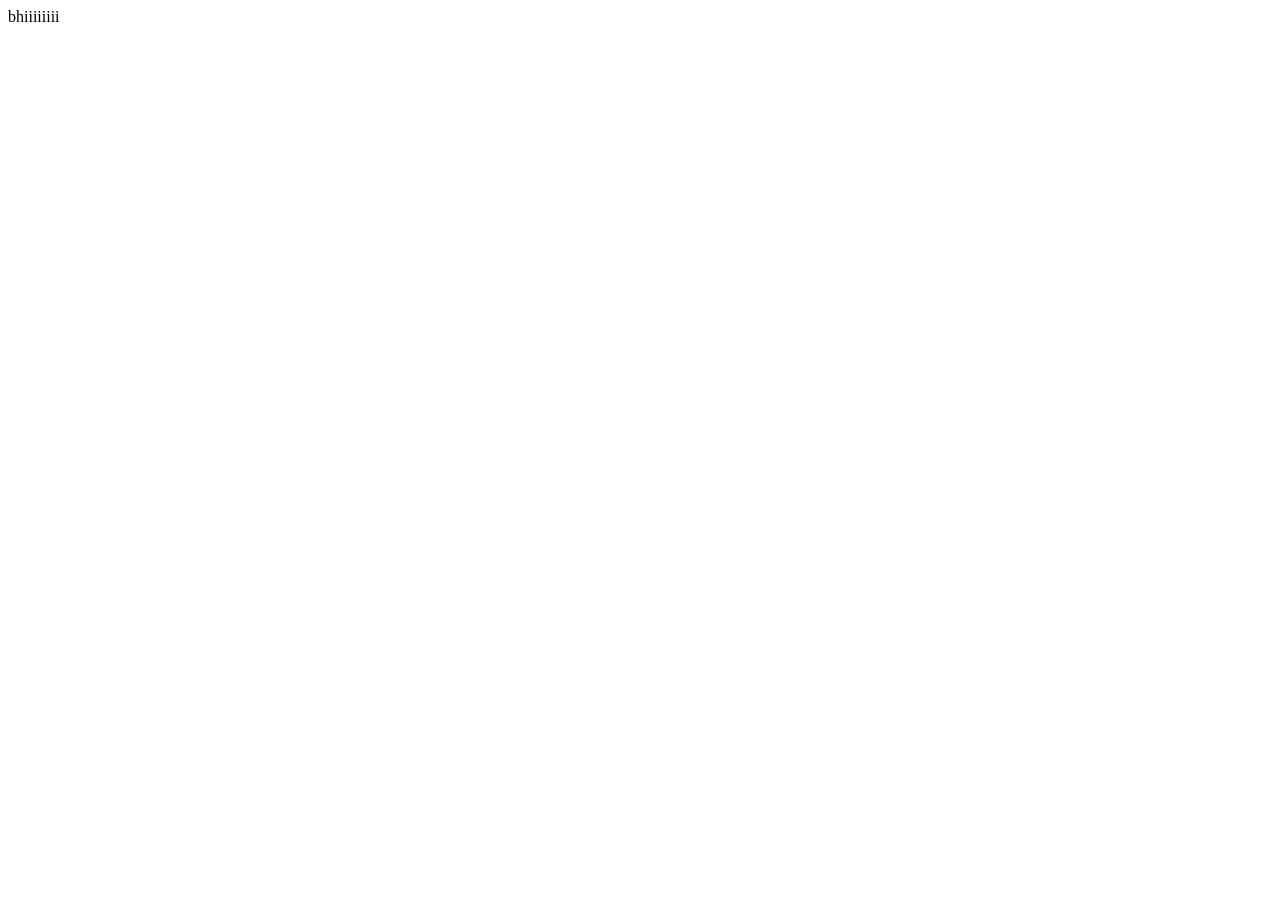
==== abc.html @ 18d14978 "ab biiiii" ====
<!DOCTYPE html>
<html lang="en">
<head>
    <meta charset="UTF-8">
    <meta name="viewport" content="width=device-width, initial-scale=1.0">
    <title>Document</title>
</head>
<body>
    bhiiiiiiii
</body>
</html>
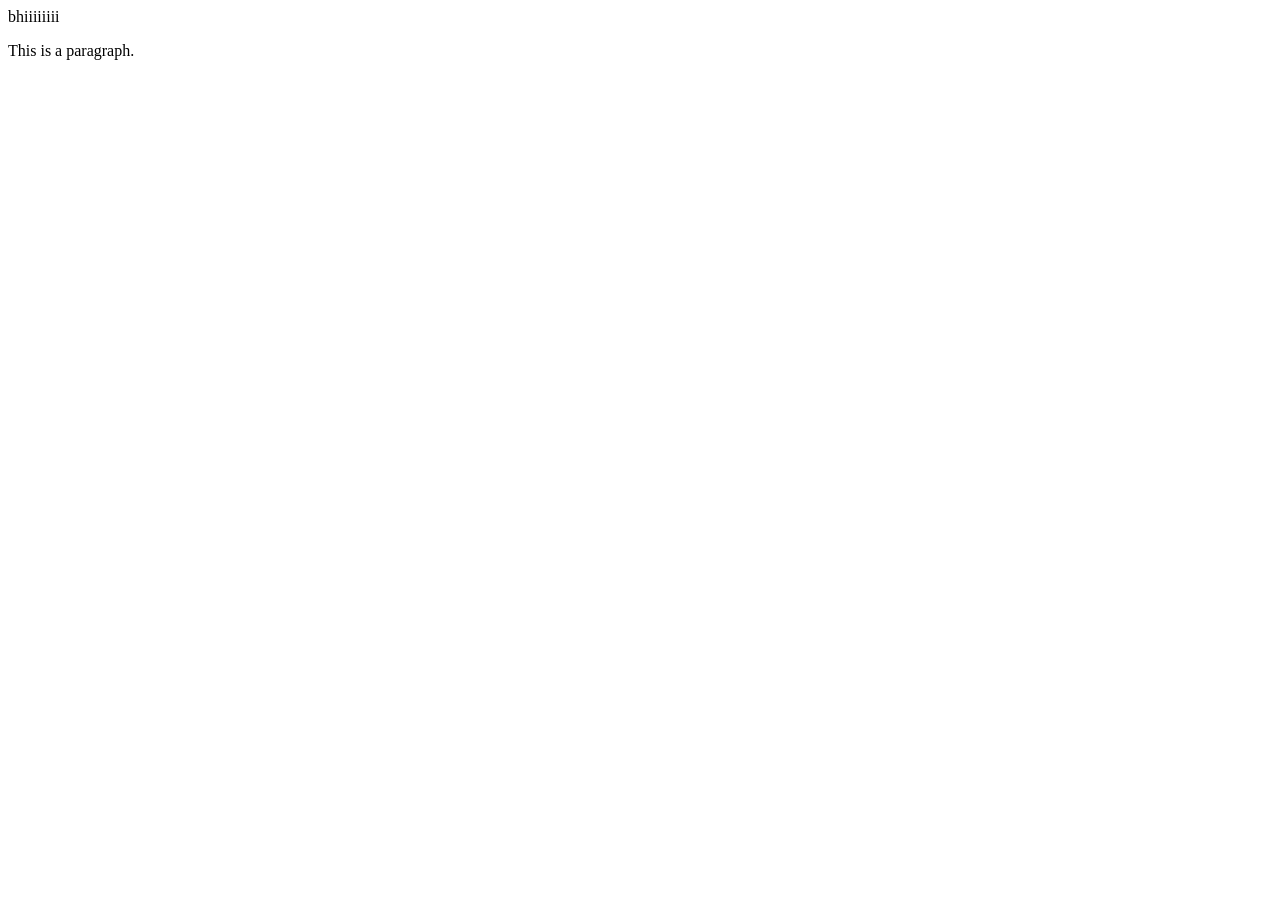
==== commit 8c7fb79c: "Merge pull request #7 from sanjupramanick2026-max/main fdvgg" ====
--- a/abc.html
+++ b/abc.html
@@ -7,5 +7,6 @@
 </head>
 <body>
     bhiiiiiiii
+    <p>This is a paragraph.</p>
 </body>
 </html>
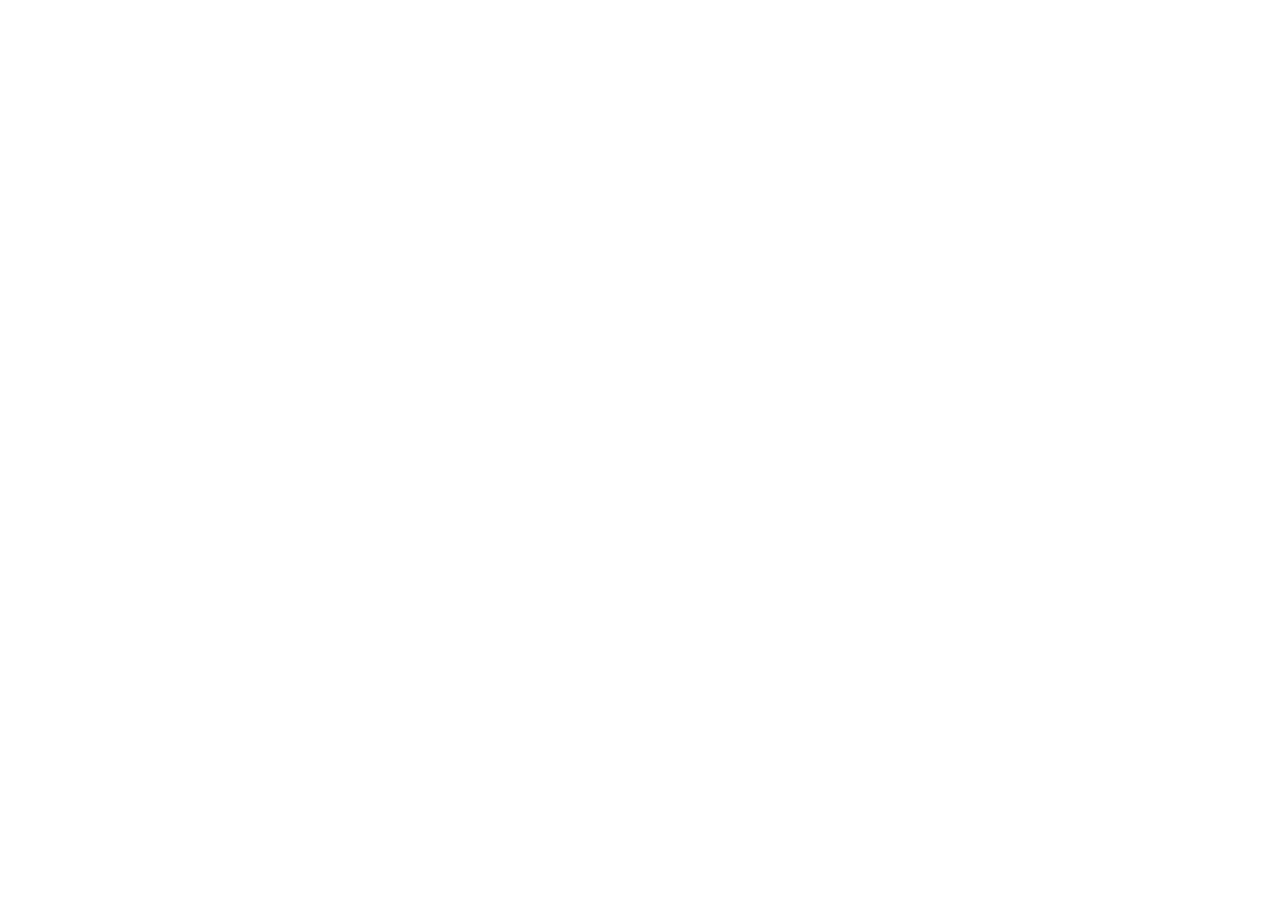
==== commit 74a977a6: "cards" ====
--- a/abc.html
+++ b/abc.html
@@ -6,7 +6,6 @@
     <title>Document</title>
 </head>
 <body>
-    bhiiiiiiii
-    <p>This is a paragraph.</p>
+    
 </body>
 </html>
